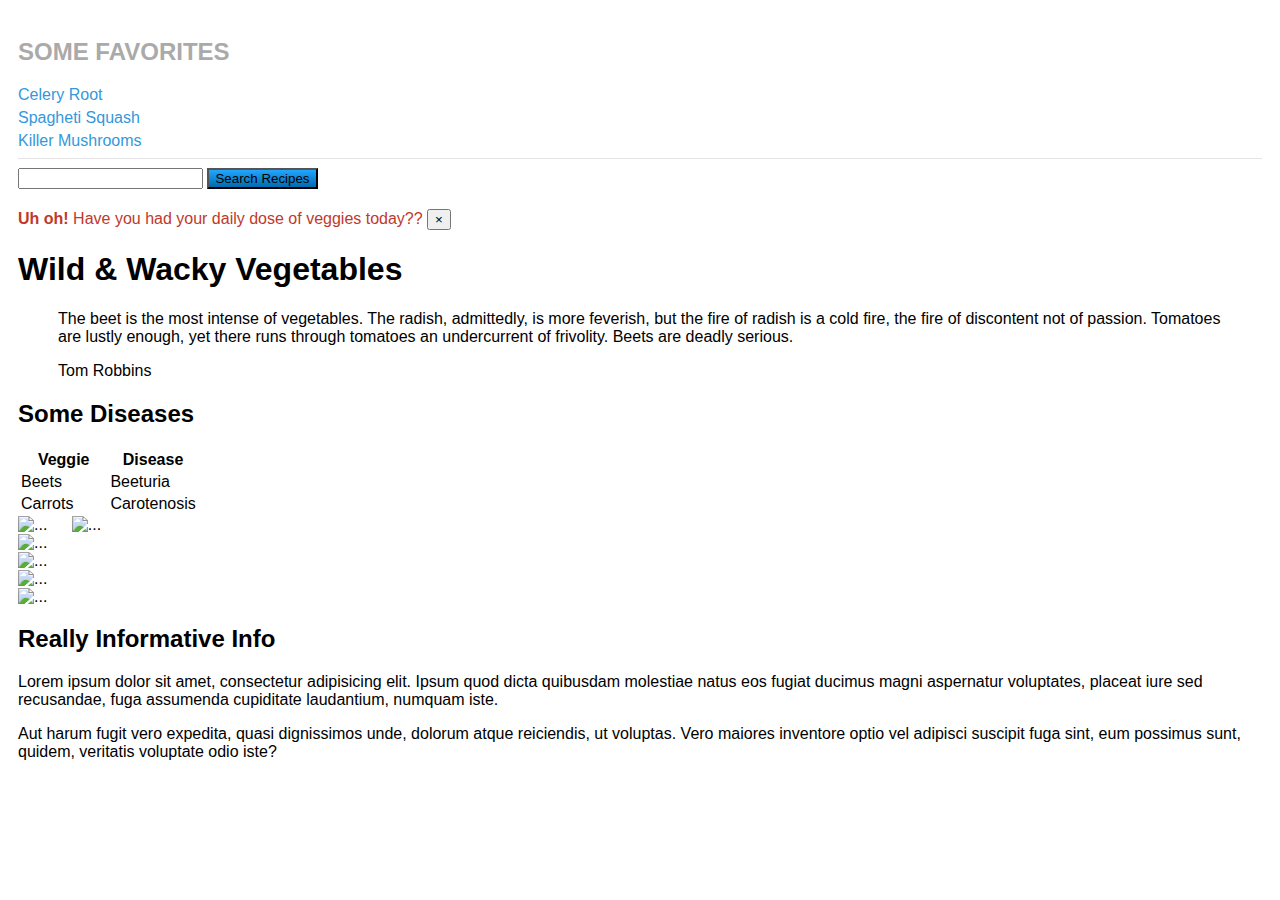
==== website_2/index.html @ 63738811 "Add files via upload" ====
<!DOCTYPE html>
<html lang="en">
<head>
    <meta charset="UTF-8">
    <meta name="viewport" content="width=device-width, initial-scale=1.0">
    <meta http-equiv="X-UA-Compatible" content="ie=edge">
    <title>Document</title>
    <link rel="stylesheet" type="text/css" href="css/index.css">
</head>
<body>
    <div class="container">
        <div class="row">
          <div class="col-sm-3">
            <div class="well">
              <h2 class="h6"><strong>SOME FAVORITES</strong></h2>
              <li>Celery Root</li>
              <li>Spagheti Squash</li>
              <li>Killer Mushrooms</li>
              <hr />
              <input type="text" class="form-control" id="search">
              <button type="button" class="btn btn-primary">Search Recipes</button>
            </div><!-- end of well-->
          </div><!-- end of col-3-->
          <div class="col-sm-9">
            <div class="alert alert-danger" role="alert" aria-label="Close"><strong>Uh oh!</strong> Have you had your daily dose of veggies today??
            <button type="button" class="close" data-dismiss="alert" aria-label="Close">
              <span aria-hidden="true">&times;</span>
            </button>
            </div><!-- end of alert-->
            <h1><strong>Wild &amp; Wacky Vegetables</strong></h1>
            <blockquote>
              <p>The beet is the most intense of vegetables. The radish, admittedly, is more feverish, but the fire of radish is a cold fire, the fire of discontent not of passion. Tomatoes are lustly enough, yet there runs through tomatoes an undercurrent of frivolity. Beets are deadly serious.</p>
              <footer>Tom Robbins</footer>
            </blockquote>
            <h2>Some Diseases</h2>
              <table class="table table-striped table-bordered twocol-table">
                 <thead>
                  <tr>
                    <th>Veggie</th>
                    <th>Disease</th>
                  </tr>
                 </thead>
                 <tbody>
                   <tr>
                    <td>Beets</td>
                    <td>Beeturia</td>
                   </tr>
                   <tr>
                    <td>Carrots</td>
                    <td>Carotenosis</td>
                   </tr>
                </tbody>
              </table>
            <img src="https://upload.wikimedia.org/wikipedia/commons/2/21/Beets-Bundle.jpg" alt="..." class="img-thumbnail" width="20%">
             <img src="https://culturedecanted.files.wordpress.com/2014/06/babywild.jpg?w=650&h=226" alt="..." class="img-thumbnail" width="38%">
            <div class="row">
              <div class="col-sm-3">
                <img src="https://upload.wikimedia.org/wikipedia/commons/2/21/Beets-Bundle.jpg" alt="..." class="img-thumbnail img-responsive">
              </div><!--end of col4-->
              <div class="col-sm-3">
                <img src="https://upload.wikimedia.org/wikipedia/commons/2/21/Beets-Bundle.jpg" alt="..." class="img-thumbnail img-responsive">
              </div><!--end of col4-->
              <div class="col-sm-3">
                <img src="https://upload.wikimedia.org/wikipedia/commons/2/21/Beets-Bundle.jpg" alt="..." class="img-thumbnail img-responsive">
              </div><!--end of col4-->
              <div class="col-sm-3">
                <img src="https://upload.wikimedia.org/wikipedia/commons/2/21/Beets-Bundle.jpg" alt="..." class="img-thumbnail img-responsive">
              </div><!--end of col4-->
            </div><!--end of the image row-->
            <h2>Really Informative Info</h2>
            <p>Lorem ipsum dolor sit amet, consectetur adipisicing elit. Ipsum quod dicta quibusdam molestiae natus eos fugiat ducimus magni aspernatur voluptates, placeat iure sed recusandae, fuga assumenda cupiditate laudantium, numquam iste.</p>
            <p>Aut harum fugit vero expedita, quasi dignissimos unde, dolorum atque reiciendis, ut voluptas. Vero maiores inventore optio vel adipisci suscipit fuga sint, eum possimus sunt, quidem, veritatis voluptate odio iste?</p>
          </div><!-- end of col-9-->
        </div><!-- end of row-->
      </div><!-- end of container-->
</body>
</html>
---- website_2/css/index.css ----
body{
    padding:10px;
    font-family: 'Open Sans', sans-serif;
  }
  
  .h6{
    color:#aaa;
  }
  
  img{
    margin-right:20px;
  }
  
  .well li{
    list-style-type: none;
    margin-bottom:5px;
    color:#3498DB;
  }
  
  .well hr{
    border: 0;
    height: 0;
    border-top: 1px solid rgba(0, 0, 0, 0.1);
    border-bottom: 1px solid rgba(255, 255, 255, 0.3);
  }
  
  .alert-danger{
    color:#c0392b;
  }
  
  .btn-primary{
    background: -webkit-linear-gradient(top, #21a6ff, #006bad);
    background: -moz-linear-gradient(top, #21a6ff, #006bad);
    background: -ms-linear-gradient(top, #21a6ff, #006bad);
    background: -o-linear-gradient(top, #21a6ff, #006bad);
    background: linear-gradient(to bottom, #21a6ff, #006bad);
    margin:0 0 20px 0;
  }
  
  .twocol-table th:first-child{
    width:50%;
  }
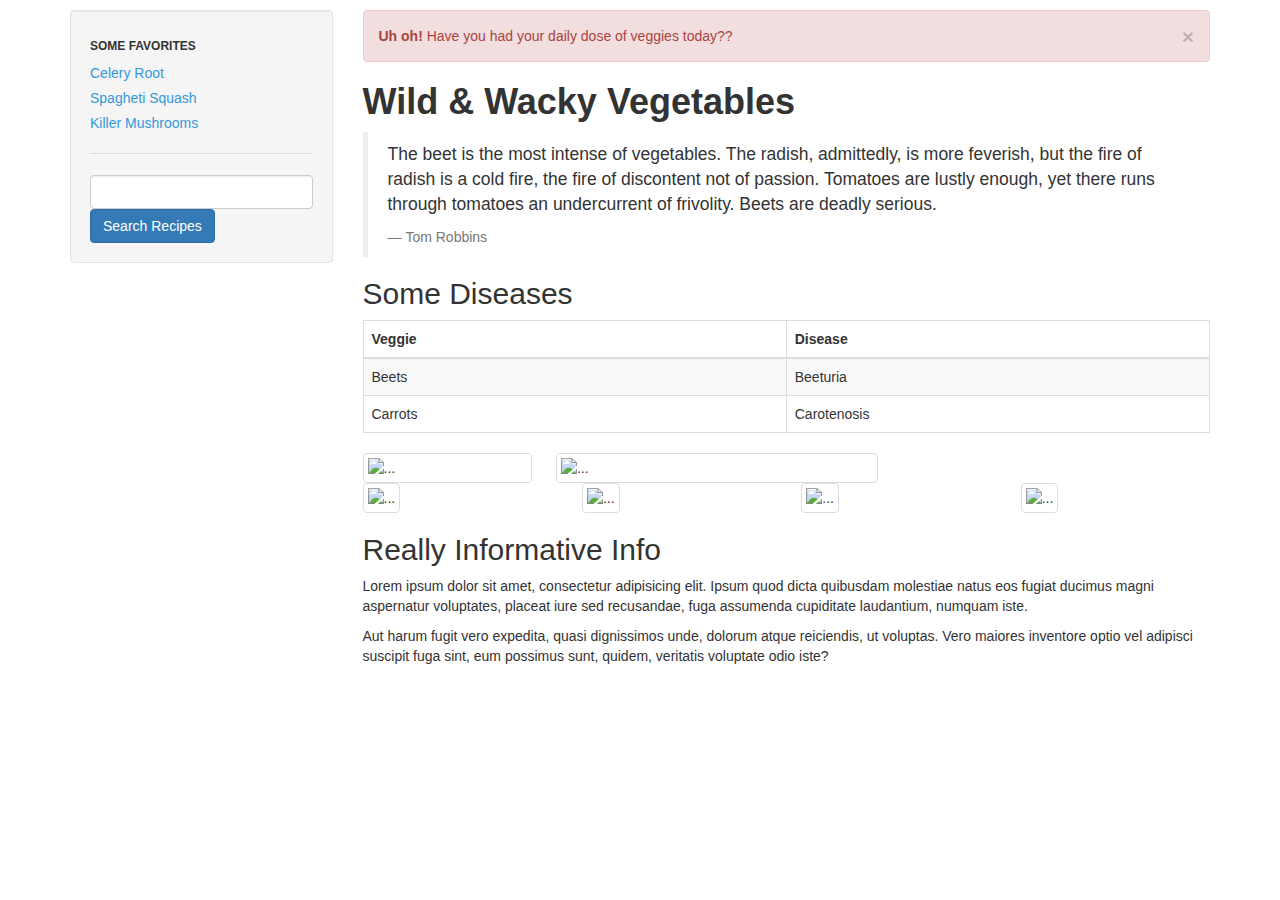
==== commit a3f4c81d: "Add files via upload" ====
--- a/website_2/index.html
+++ b/website_2/index.html
@@ -6,6 +6,7 @@
     <meta http-equiv="X-UA-Compatible" content="ie=edge">
     <title>Document</title>
     <link rel="stylesheet" type="text/css" href="css/index.css">
+    <link rel="stylesheet" href="https://maxcdn.bootstrapcdn.com/bootstrap/3.4.1/css/bootstrap.min.css">
 </head>
 <body>
     <div class="container">
